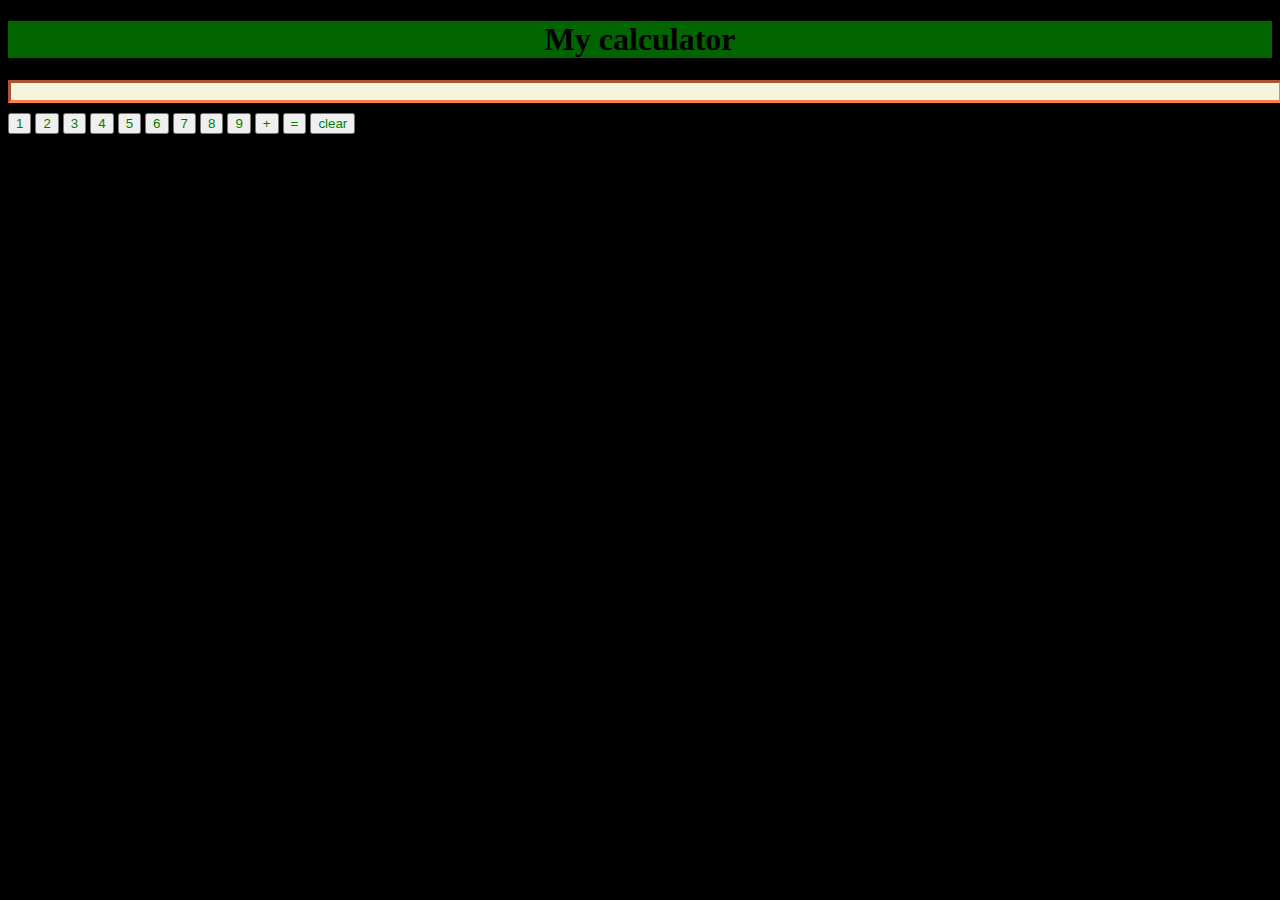
==== calcu.html @ 98facc50 "Calculator" ====
<!Doctype html>
<html>
<head> 
<title> calculator</title>

<link href="https://cdn.jsdelivr.net/npm/bootstrap@5.3.0/dist/css/bootstrap.min.css" rel="stylesheet" integrity="sha384-9ndCyUaIbzAi2FUVXJi0CjmCapSmO7SnpJef0486qhLnuZ2cdeRhO02iuK6FUUVM" crossorigin="anonymous">
<script src="https://cdn.jsdelivr.net/npm/bootstrap@5.3.0/dist/js/bootstrap.bundle.min.js" integrity="sha384-geWF76RCwLtnZ8qwWowPQNguL3RmwHVBC9FhGdlKrxdiJJigb/j/68SIy3Te4Bkz" crossorigin="anonymous"></script>
<script> calculator.js</script>
<link href="style.css" rel="stylesheet">

</head>
<body> 
<div class=" row">



<header> <h1> My calculator </h1></header>
</div>

<div class="row"> </div>

<div class=" col-2"> </div>
<div class="col">  
<input id ="screen" type="text" disabled>
<span style="display:block;">
   
<button id="one" onclick="display('0')" class="btn btn-primary"> 1</button>
<button id="two" onclick="display('1')" class="btn btn-primary"> 2 </button> 
<button id="one" onclick="display('2')" class="btn btn-primary"> 3</button>
<button id="one" onclick="display('3')" class="btn btn-primary"> 4</button>
<button id="one" onclick="display('4')" class="btn btn-primary"> 5</button>
<button id="one" onclick="display('5')" class="btn btn-primary"> 6</button>
<button id="one" onclick="display('6')" class="btn btn-primary"> 7</button>
<button id="one" onclick="display('8')" class="btn btn-primary"> 8</button>
<button id="one" onclick="display('9')" class="btn btn-primary"> 9</button>
<button id="plus" onclick="display('+')" class="btn btn-primary"> + </button>
<button id="equal" onclick="solve()"  class="btn btn-primary"> = </button>
<button id="clear" onclick="clear()" class="btn btn-primary"> clear </button>

</span>
</div>
<div class="col-2"> </div>
</div>

</body>
</html>
---- style.css ----
body{
 background-color: black;
}


header{
    text-align: center;
    background-color: darkgreen ;
}



#screen{
border-color: coral;    
background-color: beige;
margin-bottom: 5%;
border-width: 3px;
margin-bottom: 10px;
min-width: 100%;
color:blue;
font-weight: bold;

}


button{
    color : green;
}
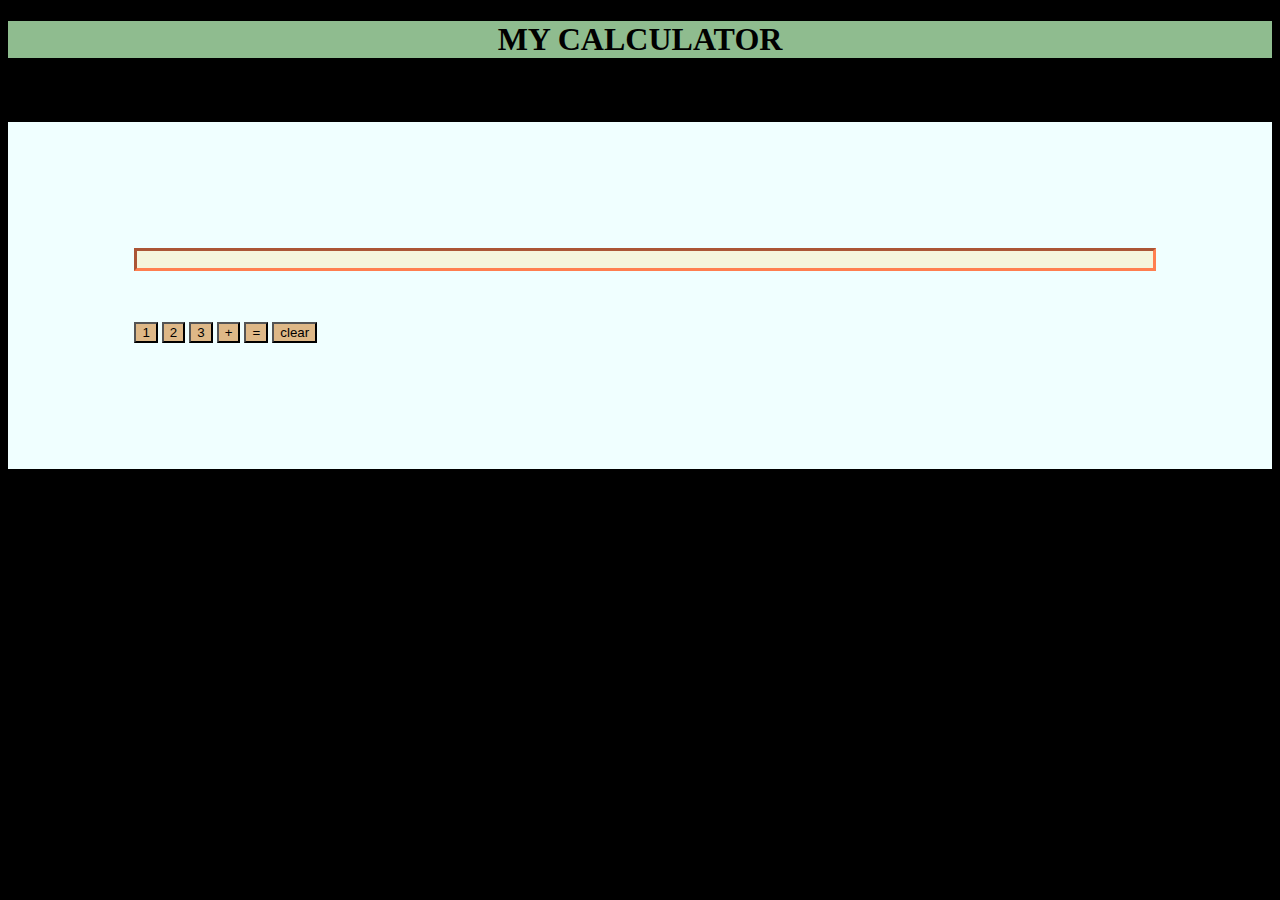
==== commit cd9c69d9: "update" ====
--- a/calcu.html
+++ b/calcu.html
@@ -1,46 +1,47 @@
-<!Doctype html>
+<!DOCTYPE html>
 <html>
-<head> 
-<title> calculator</title>
-
-<link href="https://cdn.jsdelivr.net/npm/bootstrap@5.3.0/dist/css/bootstrap.min.css" rel="stylesheet" integrity="sha384-9ndCyUaIbzAi2FUVXJi0CjmCapSmO7SnpJef0486qhLnuZ2cdeRhO02iuK6FUUVM" crossorigin="anonymous">
-<script src="https://cdn.jsdelivr.net/npm/bootstrap@5.3.0/dist/js/bootstrap.bundle.min.js" integrity="sha384-geWF76RCwLtnZ8qwWowPQNguL3RmwHVBC9FhGdlKrxdiJJigb/j/68SIy3Te4Bkz" crossorigin="anonymous"></script>
-<script> calculator.js</script>
-<link href="style.css" rel="stylesheet">
-
-</head>
-<body> 
-<div class=" row">
-
-
-
-<header> <h1> My calculator </h1></header>
-</div>
-
-<div class="row"> </div>
-
-<div class=" col-2"> </div>
-<div class="col">  
-<input id ="screen" type="text" disabled>
-<span style="display:block;">
-   
-<button id="one" onclick="display('0')" class="btn btn-primary"> 1</button>
-<button id="two" onclick="display('1')" class="btn btn-primary"> 2 </button> 
-<button id="one" onclick="display('2')" class="btn btn-primary"> 3</button>
-<button id="one" onclick="display('3')" class="btn btn-primary"> 4</button>
-<button id="one" onclick="display('4')" class="btn btn-primary"> 5</button>
-<button id="one" onclick="display('5')" class="btn btn-primary"> 6</button>
-<button id="one" onclick="display('6')" class="btn btn-primary"> 7</button>
-<button id="one" onclick="display('8')" class="btn btn-primary"> 8</button>
-<button id="one" onclick="display('9')" class="btn btn-primary"> 9</button>
-<button id="plus" onclick="display('+')" class="btn btn-primary"> + </button>
-<button id="equal" onclick="solve()"  class="btn btn-primary"> = </button>
-<button id="clear" onclick="clear()" class="btn btn-primary"> clear </button>
-
-</span>
-</div>
-<div class="col-2"> </div>
-</div>
-
-</body>
+    <head>
+        <title> Calculator</title>
+        <link rel="stylesheet" href="https://cdn.jsdelivr.net/npm/bootstrap@5.2.3/dist/css/bootstrap.min.css" integrity="sha384-rbsA2VBKQhggwzxH7pPCaAqO46MgnOM80zW1RWuH61DGLwZJEdK2Kadq2F9CUG65" crossorigin="anonymous">
+        <script src="https://cdn.jsdelivr.net/npm/bootstrap@5.2.3/dist/js/bootstrap.min.js" integrity="sha384-cuYeSxntonz0PPNlHhBs68uyIAVpIIOZZ5JqeqvYYIcEL727kskC66kF92t6Xl2V" crossorigin="anonymous"></script>
+        <script src="calculator.js"></script>
+        <link rel="stylesheet" href="style.css">
+    </head>
+    <body>
+        <div class="row">
+            <header>
+                <h1>MY CALCULATOR</h1>
+            </header>            
+        </div>
+        <div class="row">
+            <div class="col-2"></div>
+            <div class="col">
+                <div class="calculator">
+                    <input id="screen" type="text" disabled style="text-align: right;" >
+                    <span style="display: block;">
+                        <button  onclick="display('1')" class="btn btn-info">
+                            1
+                        </button>
+                        <button  onclick="display('2')" class="btn btn-info">
+                            2
+                        </button>
+                        <button onclick="display('3')" class="btn btn-info" >
+                            3
+                        </button>
+                        <button onclick="display('+')" class="btn btn-info">
+                            +
+                        </button>
+                        <button onclick="solve()" class="btn btn-info">
+                            =
+                        </button>
+                        <button onclick="clearScreen()" class="btn btn-info">
+                            clear
+                        </button>
+                    </span>
+                </div>
+                
+            </div>
+            <div class="col-2"></div>
+        </div>
+    </body>
 </html>--- a/style.css
+++ b/style.css
@@ -1,28 +1,30 @@
 body{
- background-color: black;
+    background-color: black;
+}
+header{
+    text-align: center;
+    background-color: darkseagreen;
+}
+.calculator{
+    background-color: azure;
+    min-width: 200px;
+
+    margin-top: 5%;
+    margin-bottom:0 ;
+    margin-left: auto;
+    margin-right: auto;
+    padding: 10%;
 }
 
-
-header{
-    text-align: center;
-    background-color: darkgreen ;
+#screen{
+    background-color: beige;
+    border-color: coral;
+    border-width: 3px;
+    margin-bottom: 5%;
+    min-width: 100%;
+    color: blue;
+    font-weight: bold;
 }
-
-
-
-#screen{
-border-color: coral;    
-background-color: beige;
-margin-bottom: 5%;
-border-width: 3px;
-margin-bottom: 10px;
-min-width: 100%;
-color:blue;
-font-weight: bold;
-
-}
-
-
 button{
-    color : green;
+    background-color: burlywood;
 }